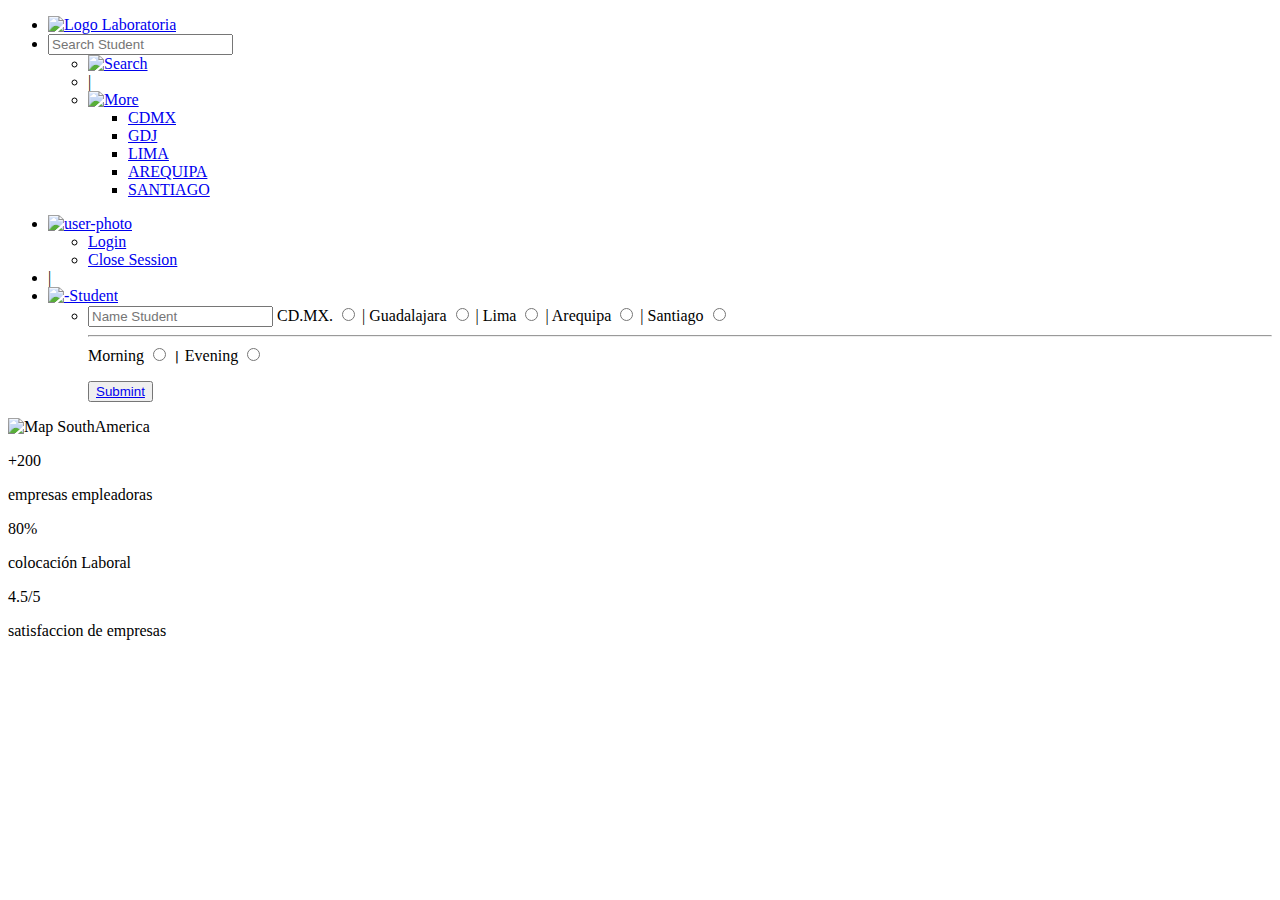
==== index.html @ 41678914 "Correccion de maquetado y enlaces correctos" ====
<!DOCTYPE html>
<html>
  <head>
    <meta charset="utf-8">
    <title>Dashboard Laboratoria</title>
    <link rel="stylesheet" href="css/main.css">
  </head>
  <body>
    <nav id="navegation-local">
      <ul class="menu-left">
        <li class="li-left logo-laboratoria"><a href="index.html"><img class="logo-laboratoria" src="C:\Users\Invitado Laboratoria\Documents\Laboratoria\Producto_Final_2do_Sprint_LaboratoriaDataDasboard\ASSETS\IMAGES\logoLab.png" alt="Logo Laboratoria"></a></li>
        <li class="li-left form-search-student"><form class="li-left" action="index.html" method="post"><input class="search-student" type="search" name="by-student" placeholder="Search Student"></form>
          <ul class="li-left one-by-one-student">
            <li class="li-left search-one-student"><a href="#"><img src="http://dummyimage.com/30x30" alt="Search"></a></li>
        </li>
        <li class="li-left separator"> | </li>
        <li class="li-left search-by-cede"><a href="#"><img src="http://dummyimage.com/30x30" alt="More"></a>
          <ul class="search-student-cede">
            <li class="students-cede-cdmx"><a href="VIEWS\students-cdmx\studentscdmx.html">CDMX</a></li>
            <li class="students-cede-gdj"><a href="VIEWS\students-gdj\student-gdj.html">GDJ</a></li>
            <li class="students-cede-lima"><a href="VIEWS\students-lima\students-lima.html">LIMA</a></li>
            <li class="students-cede-arequipa"><a href="VIEWS\students-arequipa\students-arequipa.html">AREQUIPA</a></li>
            <li class="students-cede-santiago"><a href="VIEWS\students-santiago\students-santiago.html">SANTIAGO</a></li>
          </ul>
        </li>
      </ul>
      </nav>
      <nav id="navegation-local">
        <ul class="menu-right">
          <li class="li-right user"><div class="photo-user"><a href="#"><img src="ASSETS\IMAGES\usuario-prueba.jpg" alt="user-photo"></a></div>
          <ul class="user-open-close-session">
            <li><a href="#">Login</a></li>
            <li><a href="#">Close Session</a></li>
          </ul></li>
          <li class="li-right separator">|</li>
          <li class="li-right less-student"><a href="#"><img src="http://dummyimage.com/30x30" alt="-Student"></a>
            <ul class="less-student-option">
              <li class="input-add-student-style"><div class="box-less-student">
                <form class="less-student-input" action="index.html" method="post">
                <input class="input-style-name" type="text" name="name-student-less" placeholder="Name Student">
                <label for="add-cdmx">CD.MX.</label>
                <input type="radio" name="add" value="add-to-cdmx">
                <span class="separator">|</span>
                <label for="add-gdj">Guadalajara</label>
                <input type="radio" name="add" value="add-to-gsj">
                <span class="separator">|</span>
                <label for="add-lima">Lima</label>
                <input type="radio" name="add" value="add-to-lima">
                <span class="separator">|</span>
                <label for="add-arequipa">Arequipa</label>
                <input type="radio" name="add" value="add-to-arequipa">
                <span class="separator">|</span>
                <label for="add-santiago">Santiago</label>
                <input type="radio" name="add" value="add-to-santiago">
                <hr>
                <label for="turn-morning">Morning</label>
                <input type="radio" name="turn-morning-option" value="turn-morning">
                <samp class="separator">|</samp>
                <label for="turn-evening">Evening</label>
                <input type="radio" name="turn-evening-option" value="turn-evening">
                </form>
                <p><button class="button-style button-less" type="button" name="less-student-submit"><a href="#">Submint</a></button></p>
              </div></li>
            </ul>
          </li>
        </ul>
      </nav>
      <main class="show-by-map-numbers">
        <div class="box-img-map-southamerica"><img src="C:\Users\Invitado Laboratoria\Documents\Laboratoria\Producto_Final_2do_Sprint_LaboratoriaDataDasboard\ASSETS\IMAGES\southamerica.png" alt="Map SouthAmerica">
        </div>
      </main>
      <article class="impact">
        <div class="impact-numbers-style">
          <p class="number-weight">+200</p>
          <p class="letter-weight">empresas empleadoras</p>
        </div>
        <div class="impact-numbers-style">
          <p class="number-weight">80%</p>
          <p class="letter-weight">colocación Laboral</p>
        </div>
        <div class="impact-numbers-style">
          <p class="number-weight">4.5/5</p>
          <p class="letter-weight">satisfaccion de empresas</p>
        </div>
      </article>
      <section class="">

      </section>


  </body>
</html>
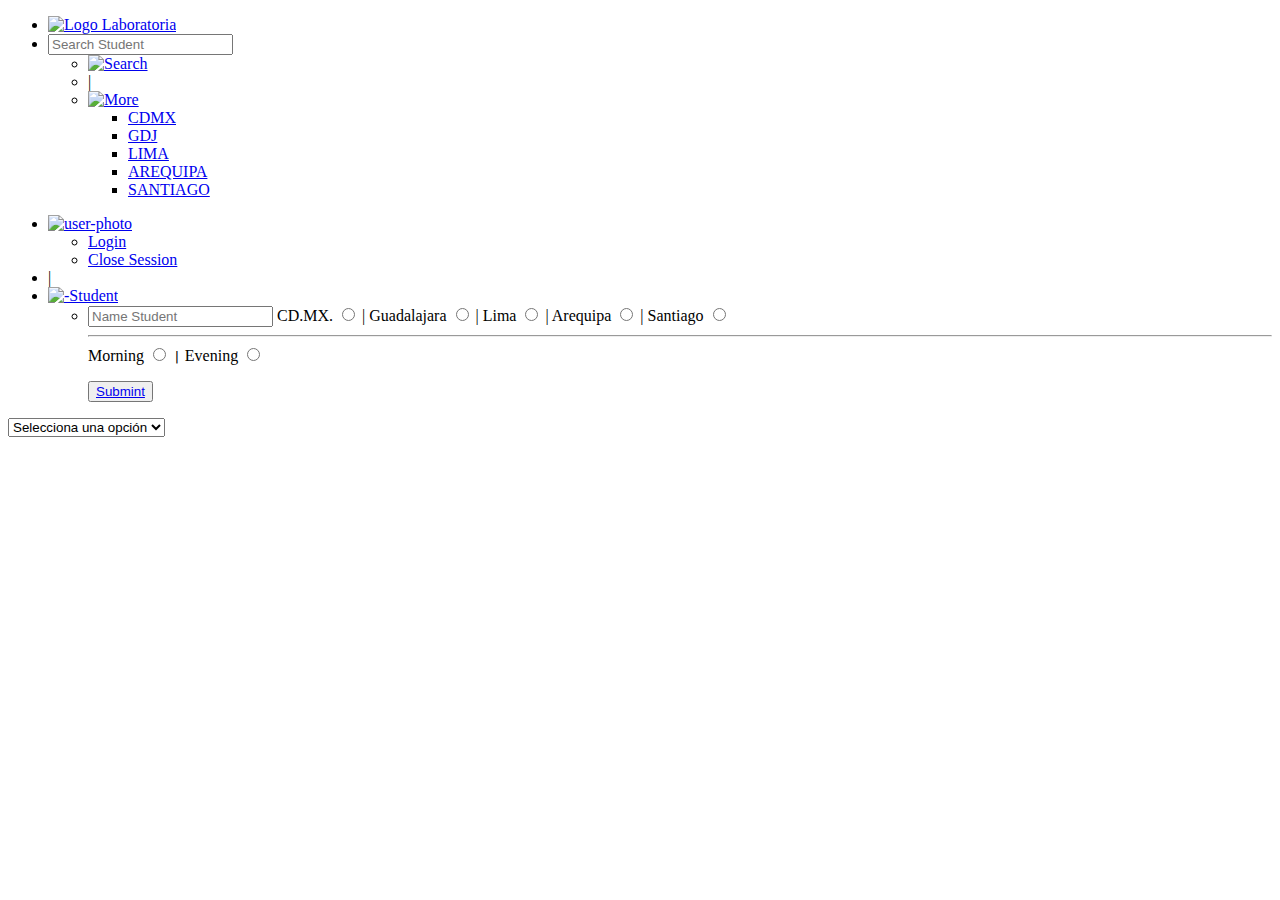
==== commit a7c64ab4: "JS en select dando el total de alumnas" ====
--- a/index.html
+++ b/index.html
@@ -66,6 +66,7 @@
         </ul>
       </nav>
       <main class="show-by-map-numbers">
+        <!--
         <div class="box-img-map-southamerica"><img src="C:\Users\Invitado Laboratoria\Documents\Laboratoria\Producto_Final_2do_Sprint_LaboratoriaDataDasboard\ASSETS\IMAGES\southamerica.png" alt="Map SouthAmerica">
         </div>
       </main>
@@ -83,10 +84,68 @@
           <p class="letter-weight">satisfaccion de empresas</p>
         </div>
       </article>
-      <section class="">
+      -->
 
-      </section>
-
-
+      <nav id="student-list">
+        <select id="filter">
+            <option>Selecciona una opción</option>
+            <optgroup label="Arequipa">
+                <option value="2016-1" data-city="AQP" data-classyear="2016-2">2016-2</option>
+                <option value="2017-1" data-city="AQP" data-classyear="2017-1">2017-1</option>
+            </optgroup>
+            <optgroup label="Ciudad de México">
+                <option value="2017-1" data-city="CDMX" data-classyear="2017-1">2017-1</option>
+                <option value="2017-2" data-city="CDMX" data-classyear="2017-2">2017-2</option>
+            </optgroup>
+            <optgroup label="Lima">
+                <option value="2016-2" data-city="LIM" data-classyear="2016-2">2016-2</option>
+                <option value="2017-1" data-city="LIM" data-classyear="2017-1">2017-1</option>
+                <option value="2017-2" data-city="LIM" data-classyear="2017-2">2017-2</option>
+            </optgroup>
+            <optgroup label="Santiago">
+                <option value="2016-2" data-city="SCL" data-classyear="2016-2">2016-2</option>
+                <option value="2017-1" data-city="SCL" data-classyear="2017-1">2017-1</option>
+                <option value="2017-2" data-city="SCL" data-classyear="2017-2">2017-2</option>
+                </optgroup>
+          </select>
+            <!--
+        <section id="students-info">
+          <div class="box-student-info box-student-info-style">
+            <div class="student-photto student-photo-style">
+            </div>
+            <div class="averange-style">
+              <p class="average-tech-skills">k</p>
+              <p class="text-average">TECH SKILLS</p>
+            </div>
+            <div class="averange-style">
+              <p class="average-life-skills">k</p>
+              <p class="text-average">LIFE SKILLS</p>
+            </div>
+            <div class="averange-style">
+              <p class="specialization">h</p>
+              <p class="text-average">SPEC IALIZAT</p>
+            </div>
+            <div class="student-info student-info-style">
+              <p class="name-student"></p>
+              <p class="active"></p>
+            </div>
+              <select class="sprints" name="sprints-number">
+                <option value="sprint-one">Sprint 1 Common core</option>
+                <option value="sprint-one">Sprint 2 Common core</option>
+                <option value="sprint-one">Sprint 3 Common core</option>
+                <option value="sprint-one">Sprint 4 Common core</option>
+                <option value="sprint-one">Sprint 5 Specialization</option>
+                <option value="sprint-one">Sprint 6 Specialization</option>
+                <option value="sprint-one">Sprint 7 Specialization</option>
+                <option value="sprint-one">Sprint 8 Specialization</option>
+              </select>
+          </div>
+        </section> -->
+      </nav>
+      <div id="box-total-students">
+        <p id="text-total-students"></p>
+      </div>
+      <script src="JS\app.js" charset="utf-8"></script>
+      <script src="JS\data.js" charset="utf-8"></script>
   </body>
 </html>
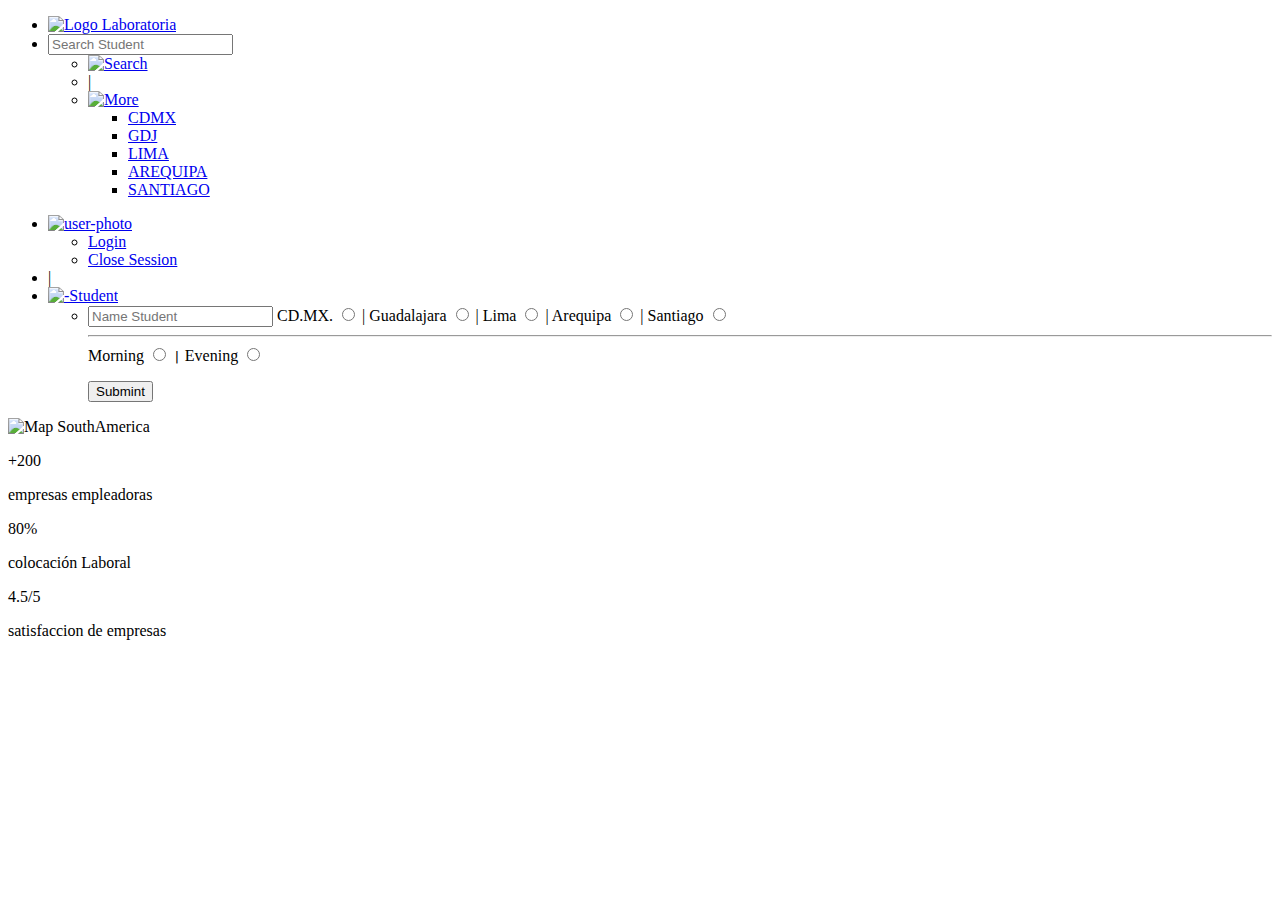
==== commit 783bb161: "MAquetado con JS revisa estudiantes sede CD. MX." ====
--- a/index.html
+++ b/index.html
@@ -4,6 +4,7 @@
     <meta charset="utf-8">
     <title>Dashboard Laboratoria</title>
     <link rel="stylesheet" href="css/main.css">
+    <link href="https://fonts.googleapis.com/css?family=Montserrat" rel="stylesheet">
   </head>
   <body>
     <nav id="navegation-local">
@@ -36,37 +37,36 @@
           <li class="li-right less-student"><a href="#"><img src="http://dummyimage.com/30x30" alt="-Student"></a>
             <ul class="less-student-option">
               <li class="input-add-student-style"><div class="box-less-student">
-                <form class="less-student-input" action="index.html" method="post">
-                <input class="input-style-name" type="text" name="name-student-less" placeholder="Name Student">
+                <form class="less-student-input" name="less-student" action="index.html" method="get">
+                <input class="input-style-name" type="text" name="name-student-less" placeholder="Name Student" required>
                 <label for="add-cdmx">CD.MX.</label>
-                <input type="radio" name="add" value="add-to-cdmx">
+                <input type="radio" name="add" value="add-to-cdmx" required>
                 <span class="separator">|</span>
                 <label for="add-gdj">Guadalajara</label>
-                <input type="radio" name="add" value="add-to-gsj">
+                <input type="radio" name="add" value="add-to-gsj" required>
                 <span class="separator">|</span>
                 <label for="add-lima">Lima</label>
-                <input type="radio" name="add" value="add-to-lima">
+                <input type="radio" name="add" value="add-to-lima" required>
                 <span class="separator">|</span>
                 <label for="add-arequipa">Arequipa</label>
-                <input type="radio" name="add" value="add-to-arequipa">
+                <input type="radio" name="add" value="add-to-arequipa" required>
                 <span class="separator">|</span>
                 <label for="add-santiago">Santiago</label>
-                <input type="radio" name="add" value="add-to-santiago">
+                <input type="radio" name="add" value="add-to-santiago" required>
                 <hr>
                 <label for="turn-morning">Morning</label>
                 <input type="radio" name="turn-morning-option" value="turn-morning">
                 <samp class="separator">|</samp>
                 <label for="turn-evening">Evening</label>
                 <input type="radio" name="turn-evening-option" value="turn-evening">
+                <p><input type="submit" id="button-less" class="button-style" name="less-student-submit" value="Submint"></p>
                 </form>
-                <p><button class="button-style button-less" type="button" name="less-student-submit"><a href="#">Submint</a></button></p>
               </div></li>
             </ul>
           </li>
         </ul>
       </nav>
       <main class="show-by-map-numbers">
-        <!--
         <div class="box-img-map-southamerica"><img src="C:\Users\Invitado Laboratoria\Documents\Laboratoria\Producto_Final_2do_Sprint_LaboratoriaDataDasboard\ASSETS\IMAGES\southamerica.png" alt="Map SouthAmerica">
         </div>
       </main>
@@ -84,9 +84,8 @@
           <p class="letter-weight">satisfaccion de empresas</p>
         </div>
       </article>
-      -->
-
       <nav id="student-list">
+        <!--
         <select id="filter">
             <option>Selecciona una opción</option>
             <optgroup label="Arequipa">
@@ -107,45 +106,12 @@
                 <option value="2017-1" data-city="SCL" data-classyear="2017-1">2017-1</option>
                 <option value="2017-2" data-city="SCL" data-classyear="2017-2">2017-2</option>
                 </optgroup>
-          </select>
-            <!--
-        <section id="students-info">
-          <div class="box-student-info box-student-info-style">
-            <div class="student-photto student-photo-style">
-            </div>
-            <div class="averange-style">
-              <p class="average-tech-skills">k</p>
-              <p class="text-average">TECH SKILLS</p>
-            </div>
-            <div class="averange-style">
-              <p class="average-life-skills">k</p>
-              <p class="text-average">LIFE SKILLS</p>
-            </div>
-            <div class="averange-style">
-              <p class="specialization">h</p>
-              <p class="text-average">SPEC IALIZAT</p>
-            </div>
-            <div class="student-info student-info-style">
-              <p class="name-student"></p>
-              <p class="active"></p>
-            </div>
-              <select class="sprints" name="sprints-number">
-                <option value="sprint-one">Sprint 1 Common core</option>
-                <option value="sprint-one">Sprint 2 Common core</option>
-                <option value="sprint-one">Sprint 3 Common core</option>
-                <option value="sprint-one">Sprint 4 Common core</option>
-                <option value="sprint-one">Sprint 5 Specialization</option>
-                <option value="sprint-one">Sprint 6 Specialization</option>
-                <option value="sprint-one">Sprint 7 Specialization</option>
-                <option value="sprint-one">Sprint 8 Specialization</option>
-              </select>
-          </div>
-        </section> -->
+          </select> -->
       </nav>
       <div id="box-total-students">
         <p id="text-total-students"></p>
       </div>
-      <script src="JS\app.js" charset="utf-8"></script>
+      <script type="text/javascript" src="JS\app.js"></script>
       <script src="JS\data.js" charset="utf-8"></script>
   </body>
 </html>
